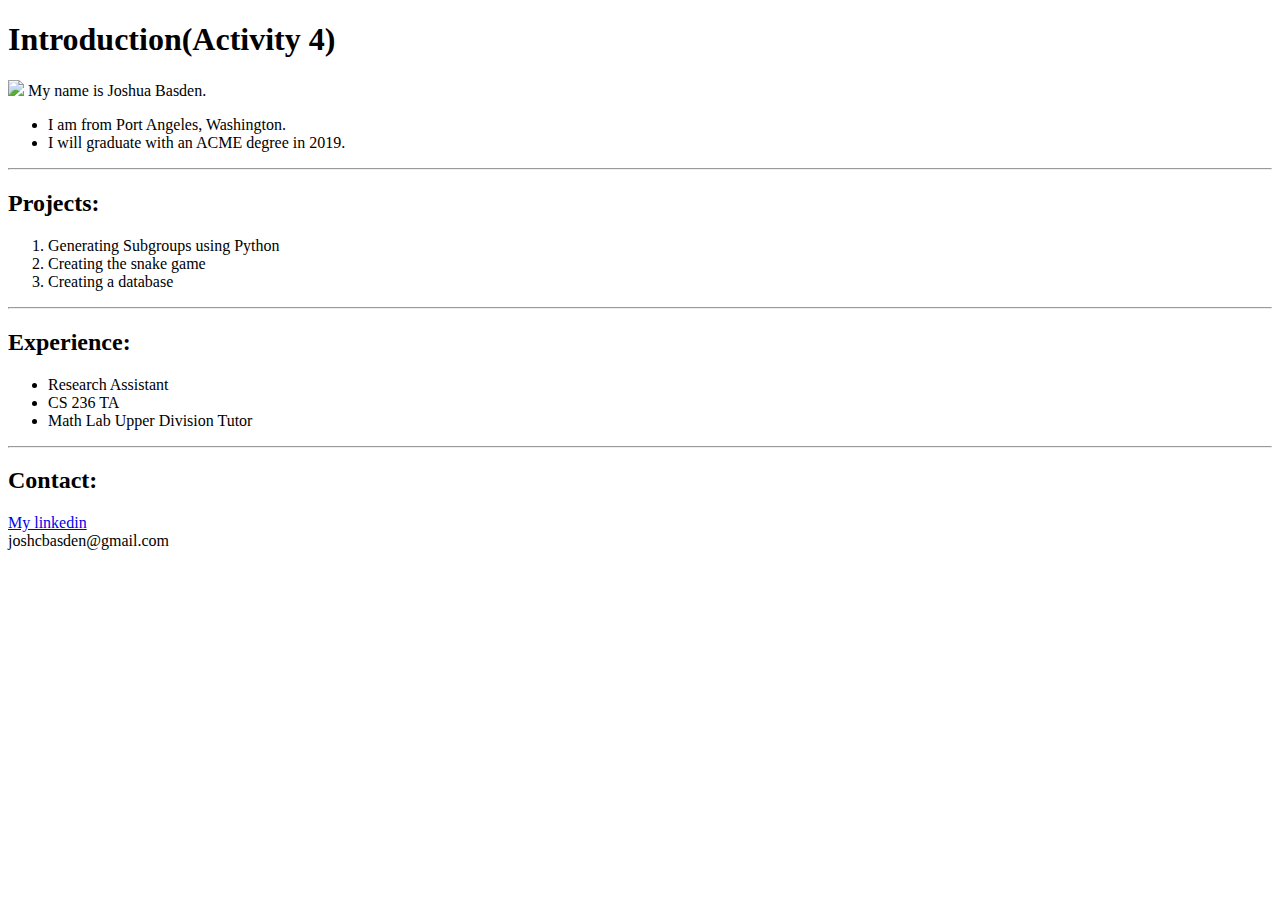
==== index.html @ 0f27d7c3 "4-1" ====
<!DOCTYPE html>
<html>
<head>
<title>Josh's Web Server</title>
</head>
<body>

<h1>Introduction(Activity 4)</h1>
<p>
<img src="http://www.firsthdwallpapers.com/uploads/2014/02/Maldevian-Starry-Sky.jpg" />
My name is Joshua Basden.
<ul>
<li>I am from Port Angeles, Washington.</li>
<li>I will graduate with an ACME degree in 2019.</li>
</ul>
</p>
<hr>
<h2>Projects:</h2>
<p>
<ol>
<li>Generating Subgroups using Python</li>
<li>Creating the snake game</li>
<li>Creating a database</li>
</ol>
</p>
<hr>
<h2>Experience:</h2>
<p>
<ul>
<li>Research Assistant</li>
<li>CS 236 TA</li>
<li>Math Lab Upper Division Tutor</li>
</ul>
</p>
<hr>
<h2>Contact:</h2>
<p>
<a href="http://linkedin.com/in/joshbasden/"> My linkedin</a>
<br>
joshcbasden@gmail.com
</p>

</body>
</html>
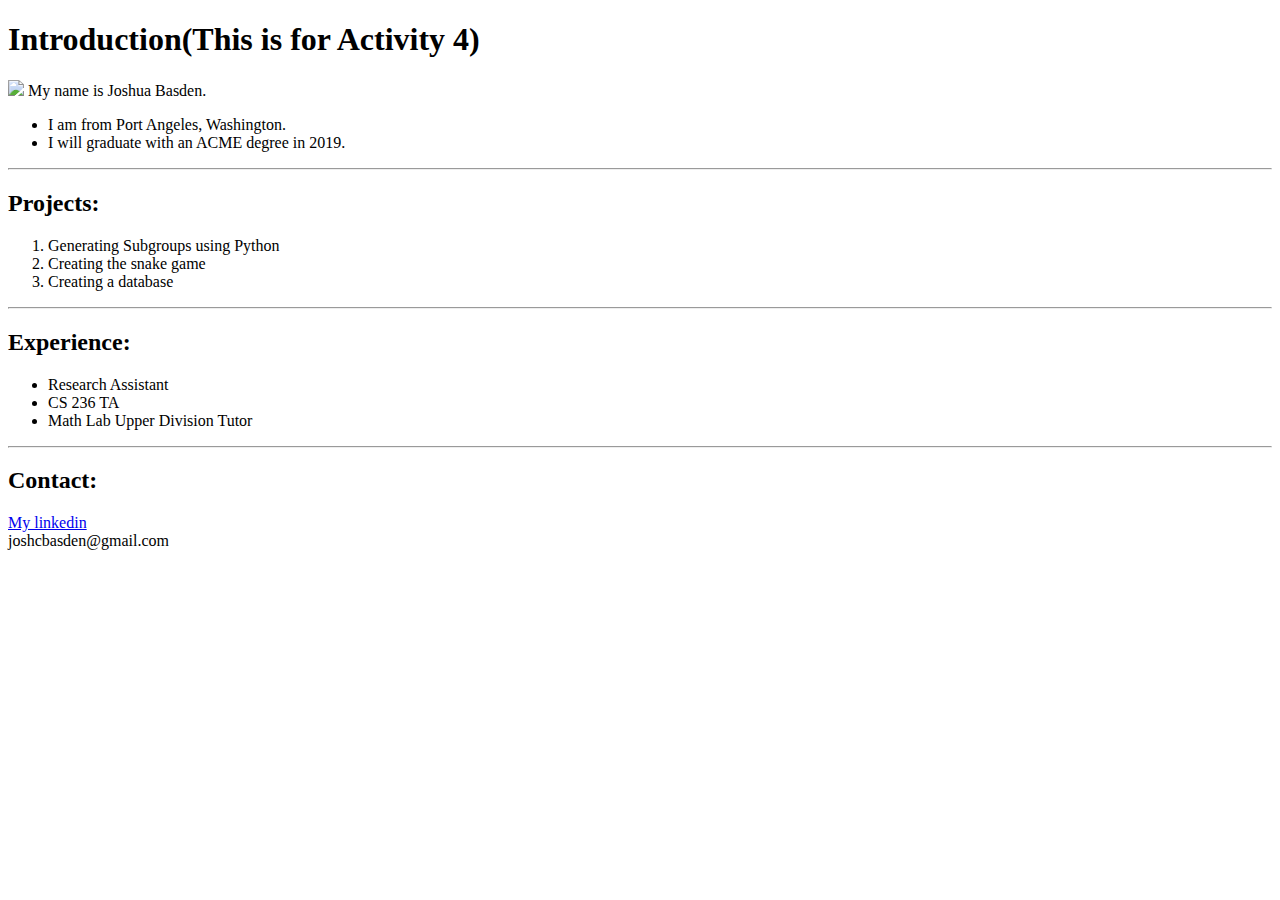
==== commit ec176795: "4-2" ====
--- a/index.html
+++ b/index.html
@@ -6,7 +6,7 @@
 </head>
 <body>
 
-<h1>Introduction(Activity 4)</h1>
+<h1>Introduction(This is for Activity 4)</h1>
 <p>
 <img src="http://www.firsthdwallpapers.com/uploads/2014/02/Maldevian-Starry-Sky.jpg" />
 My name is Joshua Basden.
